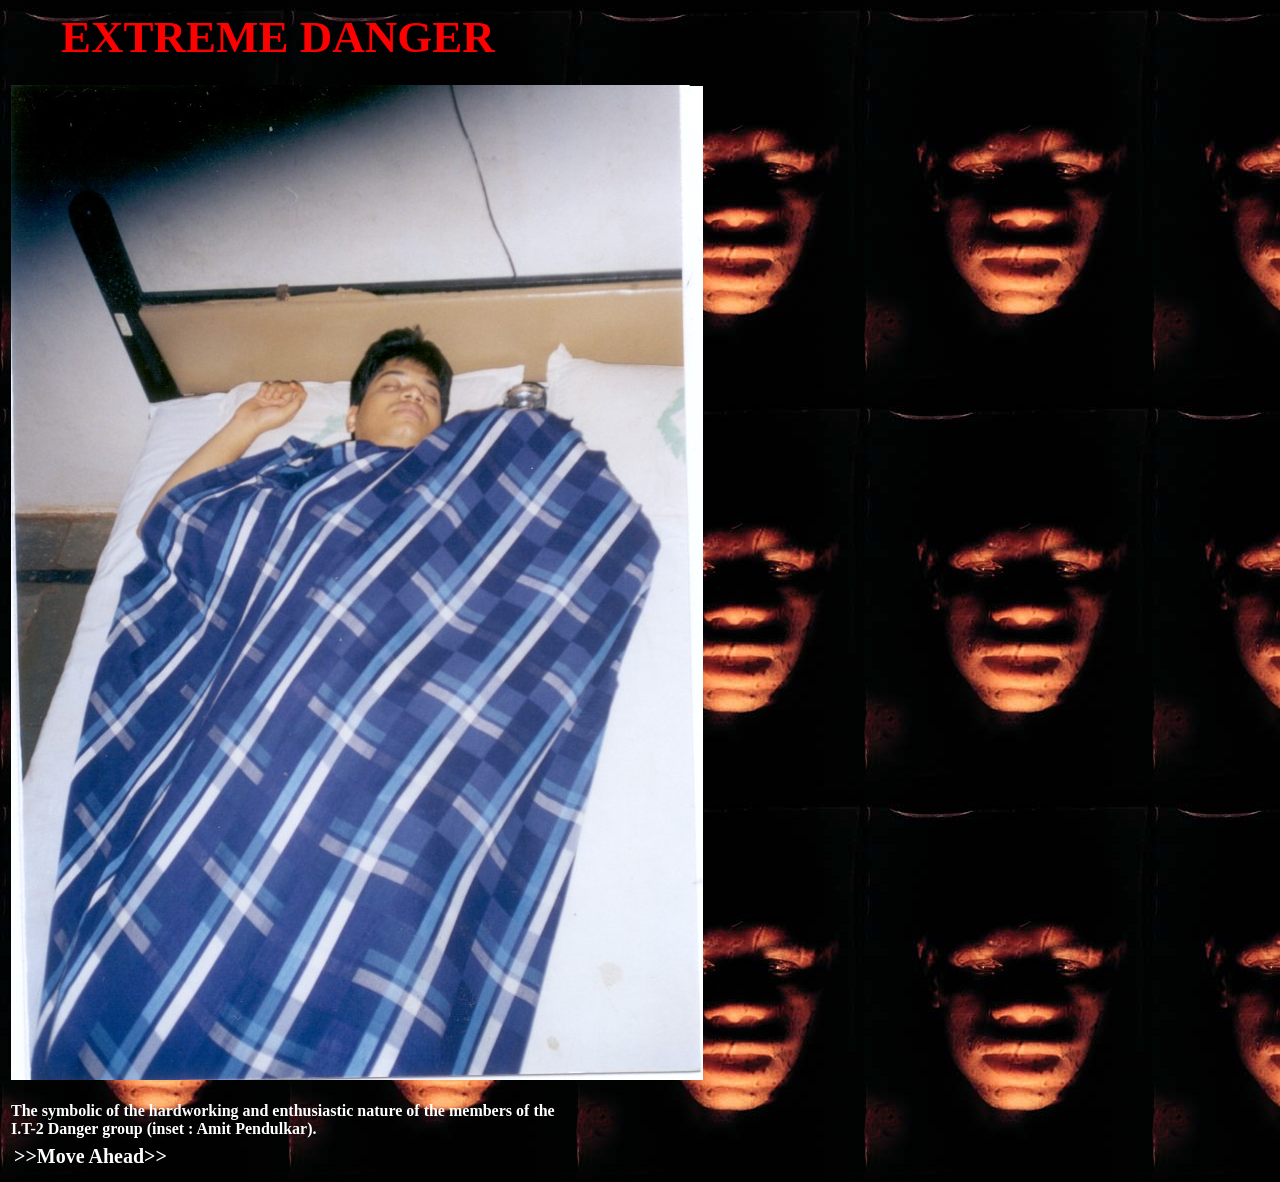
==== MyPages/Index3.htm @ ecf2a91d "first commit" ====
﻿<!DOCTYPE html PUBLIC "-//W3C//DTD XHTML 1.0 Transitional//EN" "http://www.w3.org/TR/xhtml1/DTD/xhtml1-transitional.dtd">

<html xmlns="http://www.w3.org/1999/xhtml">
<head>
    <title></title>
</head>
<body background="pics/s3.jpg">
<center>
    <table style="width:100%; ">
        <tr>
            <td>
                 <span style="font-family:Times New Roman; font-size:45px; margin-left:50px; font-weight:bold; color:Red;">
                EXTREME DANGER</span>
            </td>
        </tr>
        <tr>
            <td>
                <br />
                <img alt="" src="pics/ph4.jpg" />
                <br />
            </td>
        </tr>
        <tr>
            <td>
            <br />
                <span style="color:White; font-weight:bold; ">
                The symbolic of the hardworking  and enthusiastic nature of the members of the <br />I.T-2 Danger group
                (inset : Amit Pendulkar).
                </span>
            </td>
        </tr>
        <tr>
            <td>
                
                <table style="color:White; font-size:20px;">                
                    <tr>                        
                        <td>
                            <a href="Index4.htm" style="text-decoration:none;color:White; font-weight:bold;">
                            >>Move Ahead>>
                            </a>
                        </td>
                    </tr>
                </table>
                
            </td>
        </tr>
    </table>
</center>
</body>
</html>
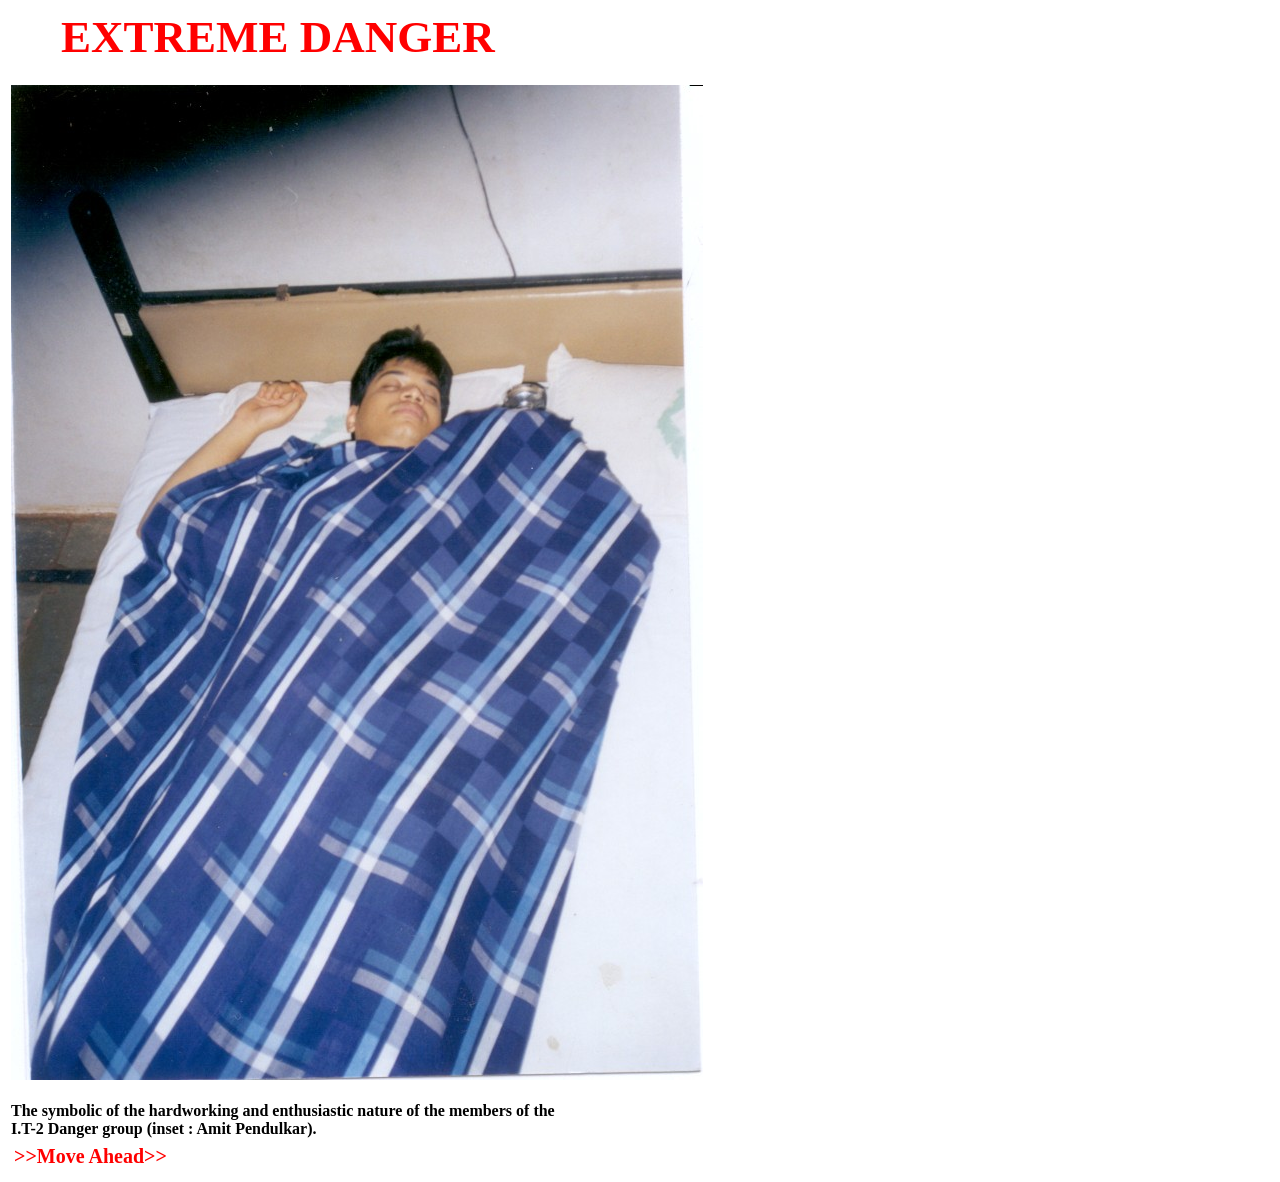
==== commit c02cf427: "Update ITDanger files" ====
--- a/MyPages/Index3.htm
+++ b/MyPages/Index3.htm
@@ -4,7 +4,7 @@
 <head>
     <title></title>
 </head>
-<body background="pics/s3.jpg">
+<body >
 <center>
     <table style="width:100%; ">
         <tr>
@@ -23,7 +23,7 @@
         <tr>
             <td>
             <br />
-                <span style="color:White; font-weight:bold; ">
+                <span style="color:black; font-weight:bold; ">
                 The symbolic of the hardworking  and enthusiastic nature of the members of the <br />I.T-2 Danger group
                 (inset : Amit Pendulkar).
                 </span>
@@ -35,7 +35,7 @@
                 <table style="color:White; font-size:20px;">                
                     <tr>                        
                         <td>
-                            <a href="Index4.htm" style="text-decoration:none;color:White; font-weight:bold;">
+                            <a href="Index4.htm" style="text-decoration:none;color:Red; font-weight:bold;">
                             >>Move Ahead>>
                             </a>
                         </td>
